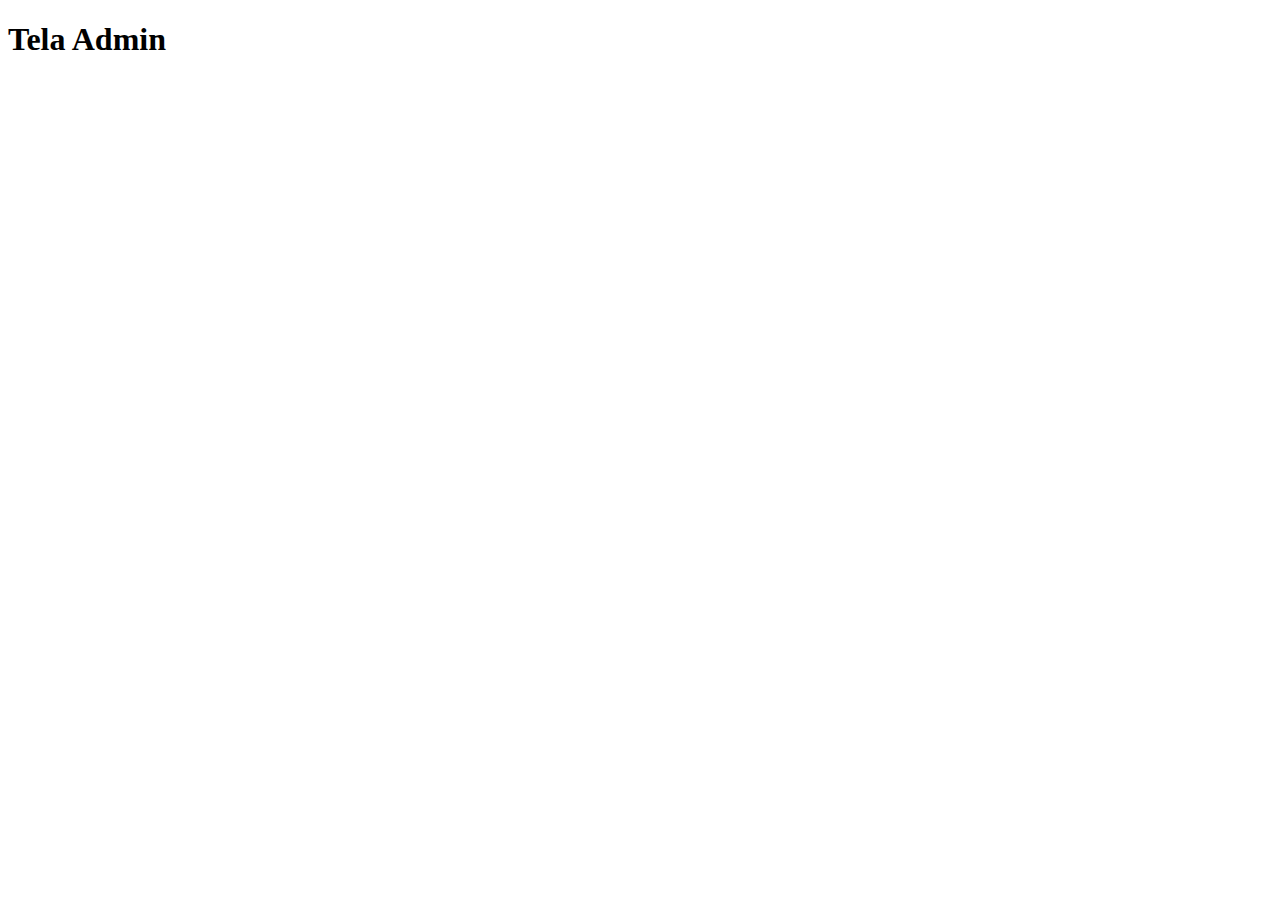
==== admin.html @ 9ca2bff8 "Ads base da aula" ====
<!DOCTYPE html>
<html lang="en">
<head>
    <meta charset="UTF-8">
    <meta http-equiv="X-UA-Compatible" content="IE=edge">
    <meta name="viewport" content="width=device-width, initial-scale=1.0">
    <title>Document</title>
</head>
<body>
    <h1>Tela Admin</h1>
</body>
</html>
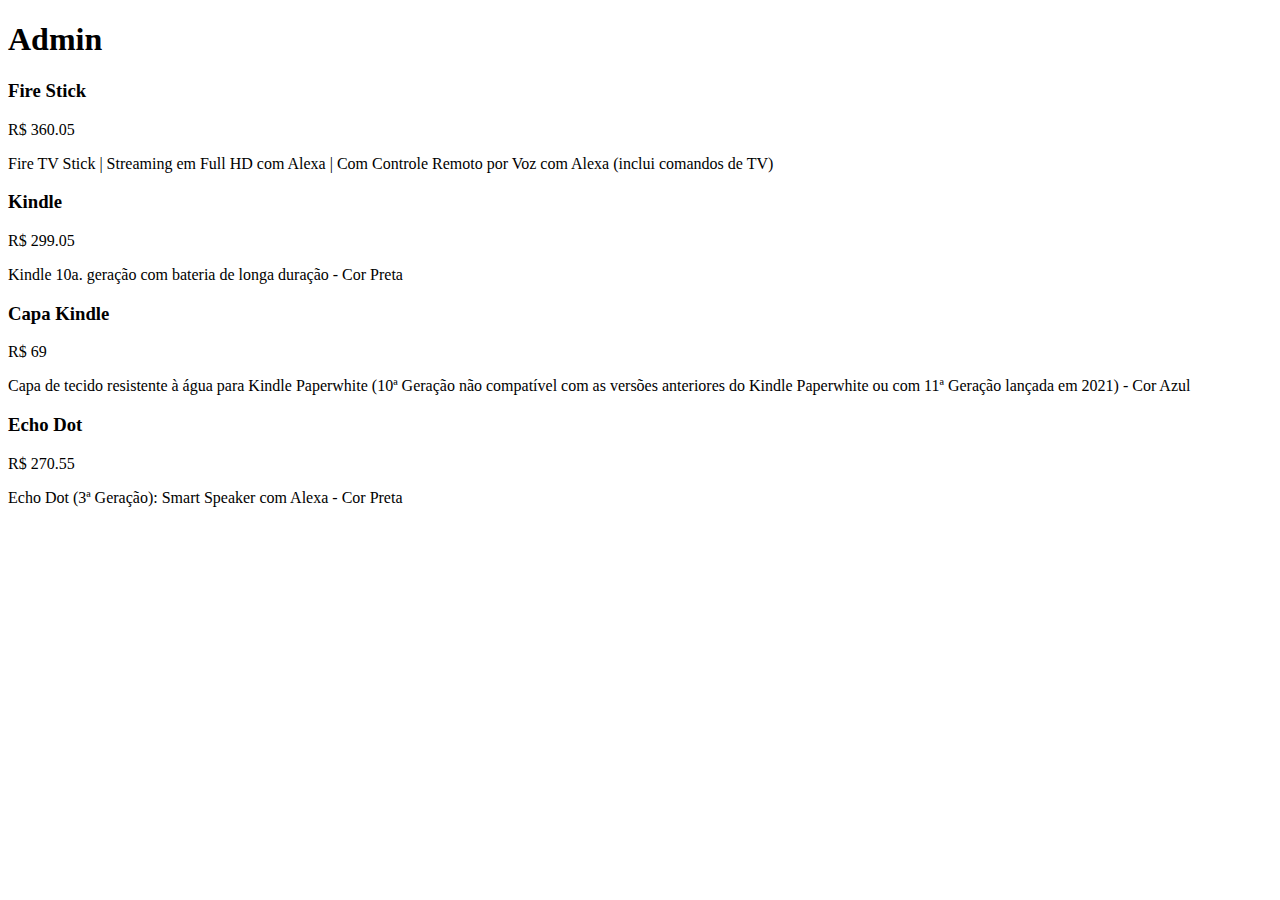
==== commit f39d1e45: "Add primeira parte da aula" ====
--- a/admin.html
+++ b/admin.html
@@ -4,9 +4,11 @@
     <meta charset="UTF-8">
     <meta http-equiv="X-UA-Compatible" content="IE=edge">
     <meta name="viewport" content="width=device-width, initial-scale=1.0">
-    <title>Document</title>
+    <title>Admin</title>
 </head>
 <body>
-    <h1>Tela Admin</h1>
+    <h1>Admin</h1>
+
+<script src="app/admin.js"></script>
 </body>
 </html>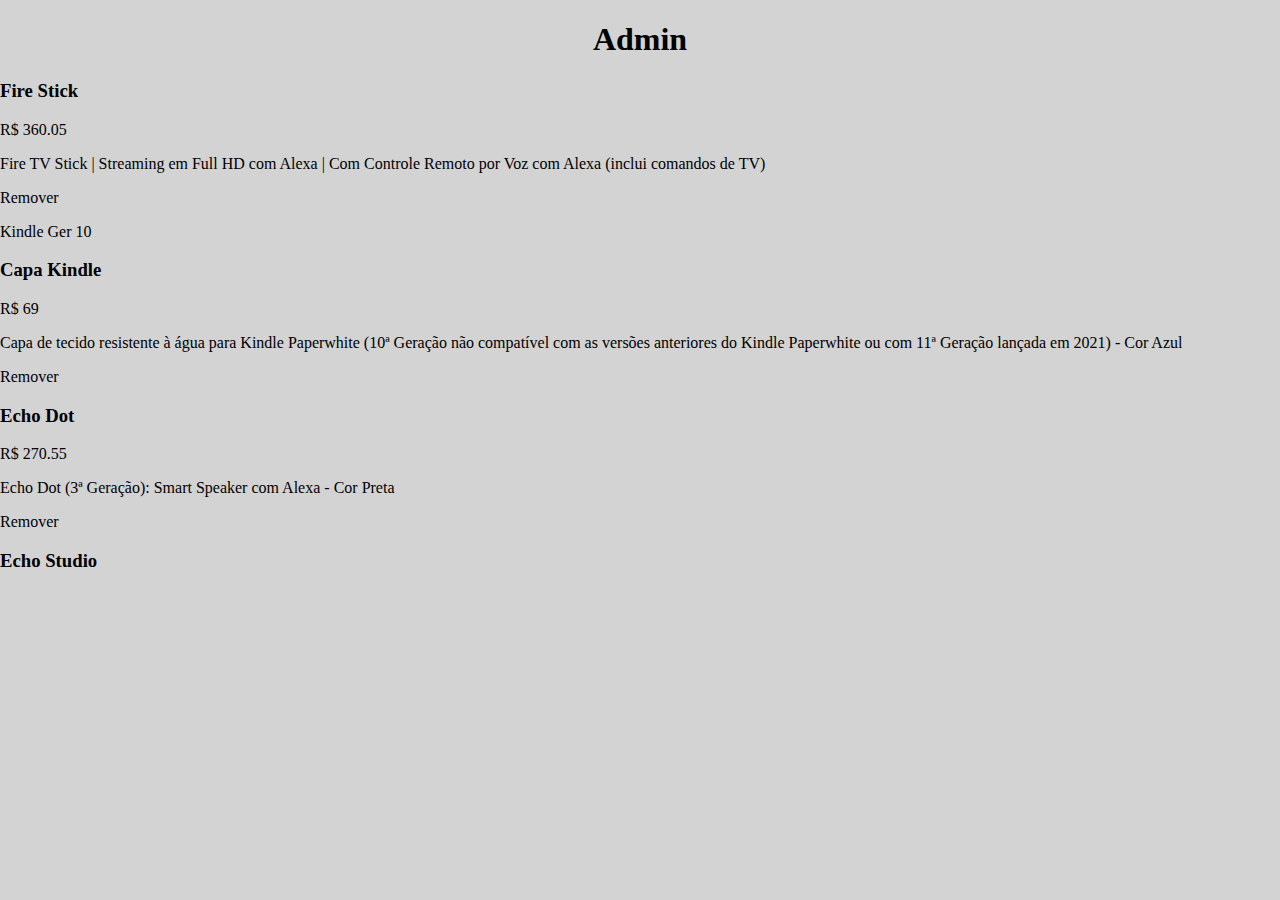
==== commit 1a1c2367: "codigo do final da aula" ====
--- a/admin.html
+++ b/admin.html
@@ -4,11 +4,13 @@
     <meta charset="UTF-8">
     <meta http-equiv="X-UA-Compatible" content="IE=edge">
     <meta name="viewport" content="width=device-width, initial-scale=1.0">
+    <link rel="stylesheet" href="style/style.css">
     <title>Admin</title>
 </head>
 <body>
     <h1>Admin</h1>
 
+<script src="https://ajax.googleapis.com/ajax/libs/jquery/3.6.0/jquery.min.js"></script>
 <script src="app/admin.js"></script>
 </body>
 </html>--- a/style/style.css
+++ b/style/style.css
@@ -0,0 +1,26 @@
+body{
+    margin: 0;
+    padding: 0  ;
+    background-color: lightgrey;
+}
+
+h1{
+    text-align: center;
+}
+
+.login-container{
+    width: 40%;
+    margin: 10% 40%;
+}
+
+input {
+    margin: 0 0 20px 0;
+}
+
+.vermelho{
+    color: red;
+}
+
+
+
+
